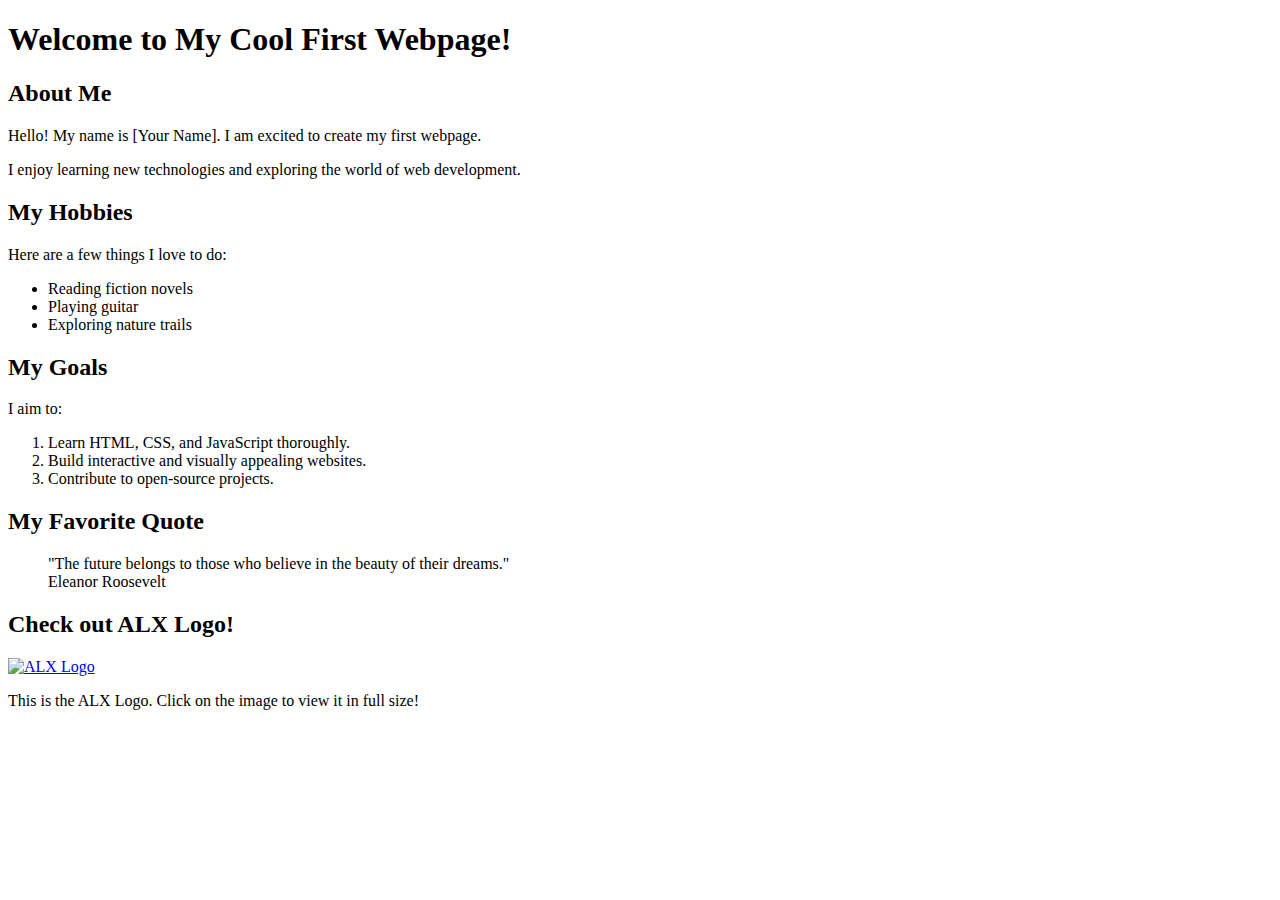
==== html_basic/index.html @ 467955ec "Add files via upload" ====
<!DOCTYPE html>
<html lang="en">
<head>
    <meta charset="UTF-8">
    <meta name="viewport" content="width=device-width, initial-scale=1.0">
    <title>My Cool First Webpage</title>
</head>
<body>
    <header>
        <h1>Welcome to My Cool First Webpage!</h1>
    </header>

    <main>
        <section>
            <h2>About Me</h2>
            <p>Hello! My name is [Your Name]. I am excited to create my first webpage.</p>
            <p>I enjoy learning new technologies and exploring the world of web development.</p>
        </section>

        <section>
            <h2>My Hobbies</h2>
            <p>Here are a few things I love to do:</p>
            <ul>
                <li>Reading fiction novels</li>
                <li>Playing guitar</li>
                <li>Exploring nature trails</li>
            </ul>
        </section>

        <section>
            <h2>My Goals</h2>
            <p>I aim to:</p>
            <ol>
                <li>Learn HTML, CSS, and JavaScript thoroughly.</li>
                <li>Build interactive and visually appealing websites.</li>
                <li>Contribute to open-source projects.</li>
            </ol>
        </section>

        <section>
            <h2>My Favorite Quote</h2>
            <blockquote>
                "The future belongs to those who believe in the beauty of their dreams."
                <footer>Eleanor Roosevelt</footer>
            </blockquote>
        </section>

        <section>
            <h2>Check out ALX Logo!</h2>
            <a href="https://i.ibb.co/gTDZZT8/ALX-Logo-07.png" target="_blank">
                <img src="https://i.ibb.co/gTDZZT8/ALX-Logo-07.png" alt="ALX Logo" style="width: 200px; height: auto;">
            </a>
            <p>This is the ALX Logo. Click on the image to view it in full size!</p>
        </section>
    </main>
</body>
</html>
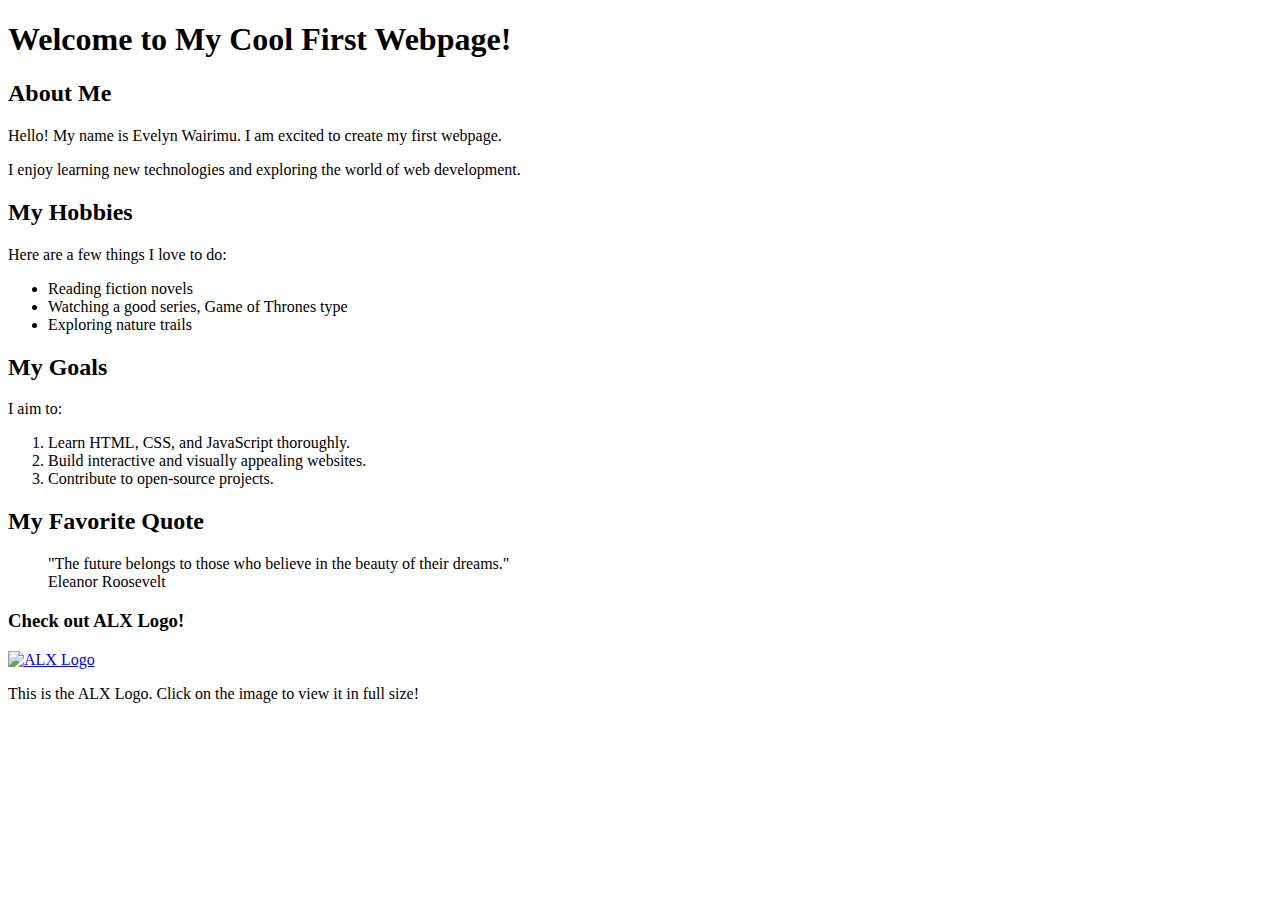
==== commit e0398c73: "Add files via upload" ====
--- a/html_basic/index.html
+++ b/html_basic/index.html
@@ -13,7 +13,7 @@
     <main>
         <section>
             <h2>About Me</h2>
-            <p>Hello! My name is [Your Name]. I am excited to create my first webpage.</p>
+            <p>Hello! My name is Evelyn Wairimu. I am excited to create my first webpage.</p>
             <p>I enjoy learning new technologies and exploring the world of web development.</p>
         </section>
 
@@ -22,7 +22,7 @@
             <p>Here are a few things I love to do:</p>
             <ul>
                 <li>Reading fiction novels</li>
-                <li>Playing guitar</li>
+                <li>Watching a good series, Game of Thrones type</li>
                 <li>Exploring nature trails</li>
             </ul>
         </section>
@@ -46,7 +46,7 @@
         </section>
 
         <section>
-            <h2>Check out ALX Logo!</h2>
+            <h3>Check out ALX Logo!</h3>
             <a href="https://i.ibb.co/gTDZZT8/ALX-Logo-07.png" target="_blank">
                 <img src="https://i.ibb.co/gTDZZT8/ALX-Logo-07.png" alt="ALX Logo" style="width: 200px; height: auto;">
             </a>
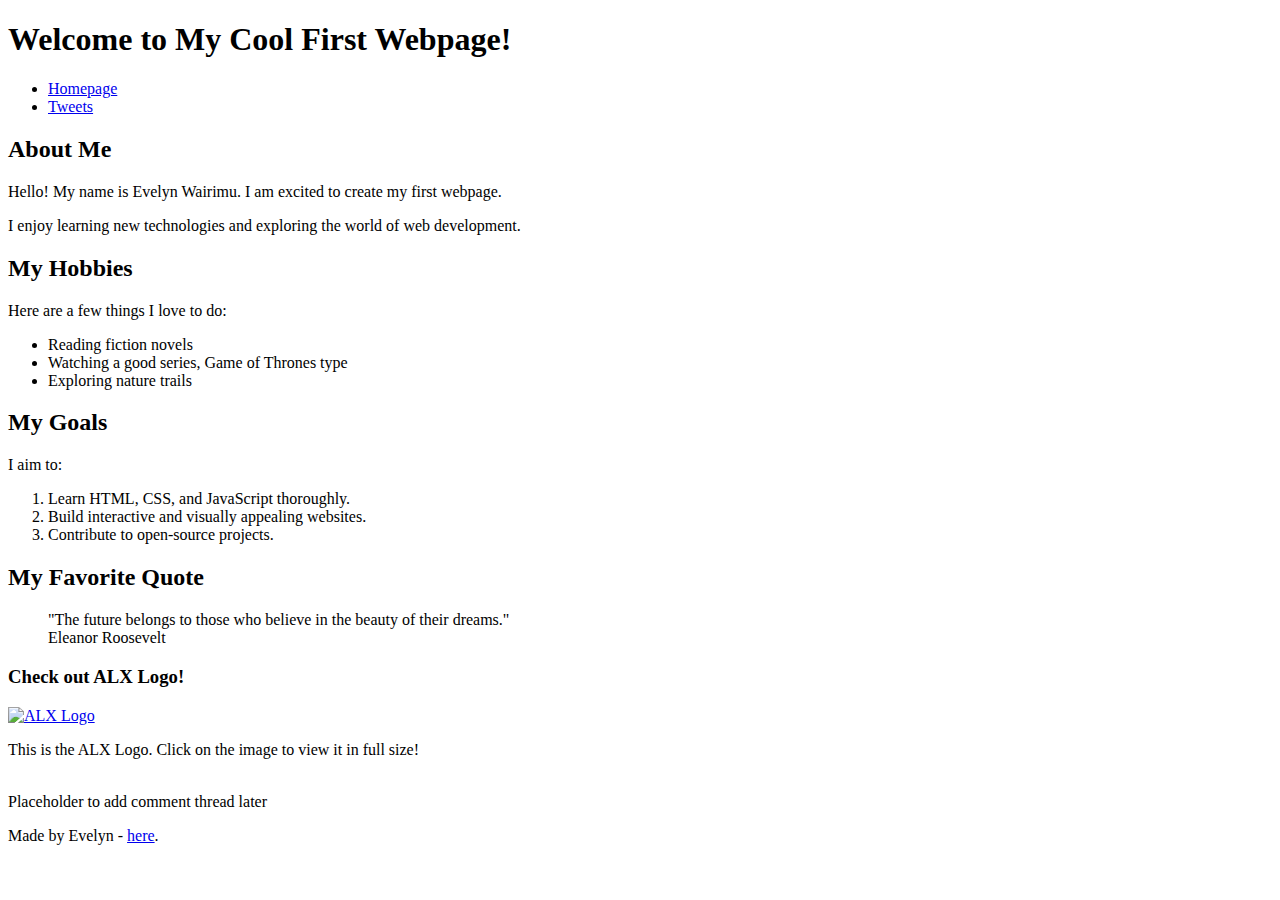
==== commit 4411156c: "Add files via upload" ====
--- a/html_basic/index.html
+++ b/html_basic/index.html
@@ -8,6 +8,10 @@
 <body>
     <header>
         <h1>Welcome to My Cool First Webpage!</h1>
+        <ul>
+            <li><a href="file:///C:/Users/evelyn/Desktop/ALX/WEEK3/html_basic/index.html">Homepage</a></li>
+            <li><a href="file:///C:/Users/evelyn/Desktop/ALX/WEEK3/html_basic/tweets.html">Tweets</a></li>
+        </ul>
     </header>
 
     <main>
@@ -51,7 +55,12 @@
                 <img src="https://i.ibb.co/gTDZZT8/ALX-Logo-07.png" alt="ALX Logo" style="width: 200px; height: auto;">
             </a>
             <p>This is the ALX Logo. Click on the image to view it in full size!</p>
+            <br>
+            <aside>Placeholder to add comment thread later</aside>
         </section>
     </main>
+    <footer>
+        <p>Made by Evelyn - <a href="https://youtu.be/h6Ol3eprKiw?si=CjfDHrtB6_RSHUvV" target="_blank">here</a>.</p>
+    </footer>
 </body>
 </html>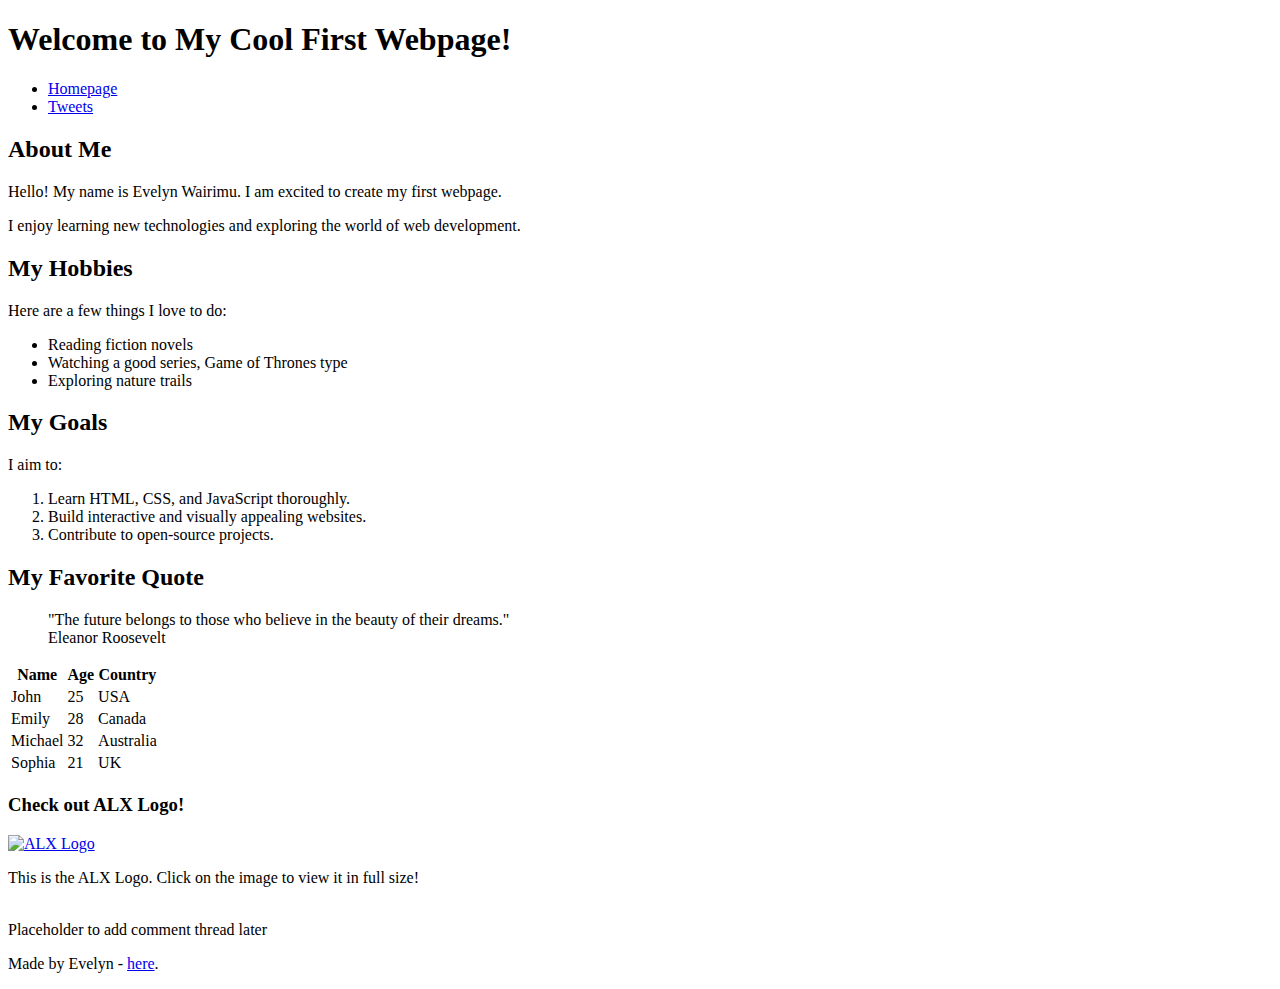
==== commit b4374f82: "Add files via upload" ====
--- a/html_basic/index.html
+++ b/html_basic/index.html
@@ -47,6 +47,37 @@
                 "The future belongs to those who believe in the beauty of their dreams."
                 <footer>Eleanor Roosevelt</footer>
             </blockquote>
+            <table>
+                <thead>
+                    <tr>
+                        <th>Name</th>
+                        <th>Age</th>
+                        <th>Country</th>
+                    </tr>
+                </thead>
+                <tbody>
+                    <tr>
+                        <td>John</td>
+                        <td>25</td>
+                        <td>USA</td>
+                    </tr>
+                    <tr>
+                        <td>Emily</td>
+                        <td>28</td>
+                        <td>Canada</td>
+                    </tr>
+                    <tr> 
+                        <td>Michael</td>
+                        <td>32</td>
+                        <td>Australia</td>
+                    </tr>
+                    <tr>
+                        <td>Sophia</td>
+                        <td>21</td>
+                        <td>UK</td>
+                    </tr>
+                </tbody>
+            </table>
         </section>
 
         <section>
